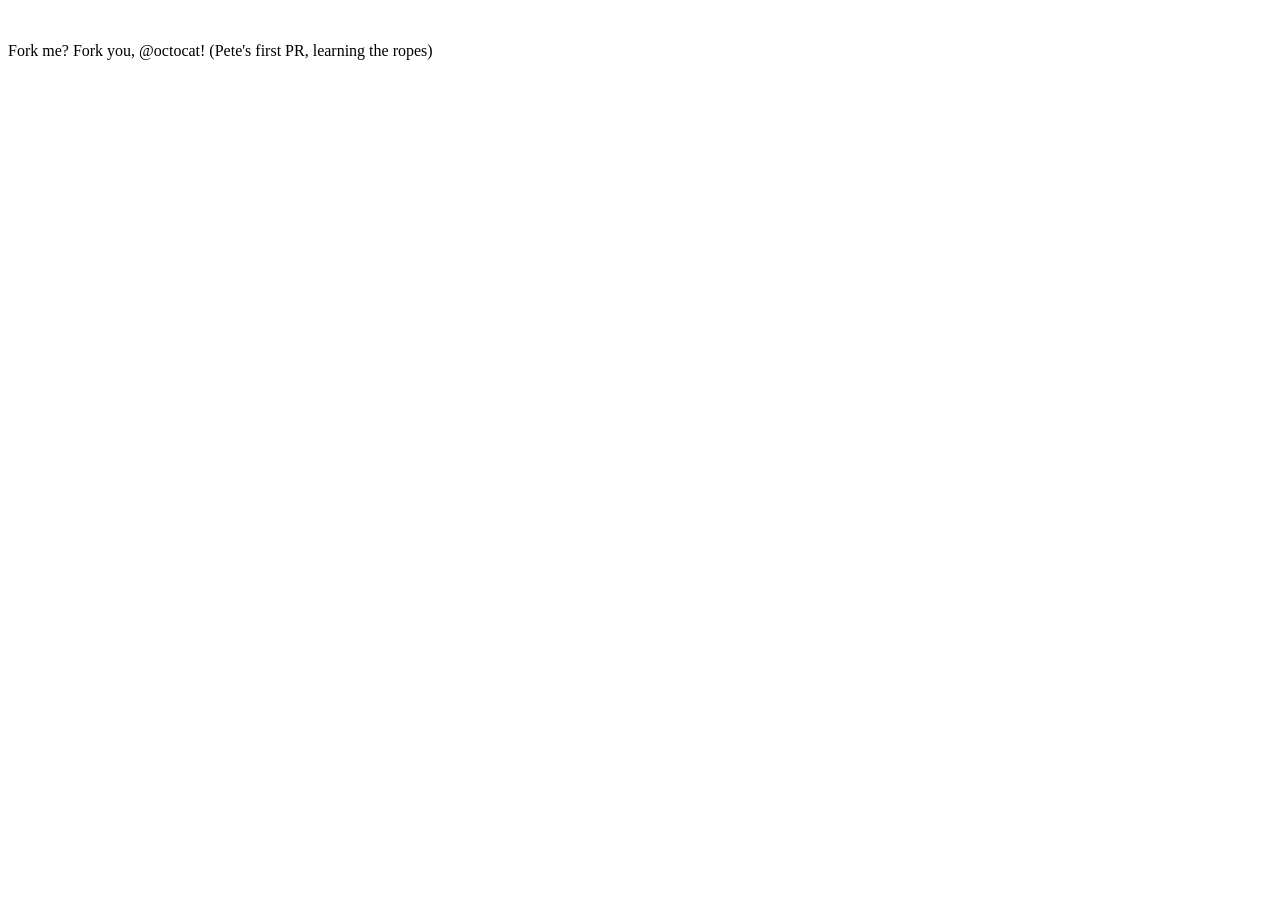
==== index.html @ 17788b17 "Personalize greeting text" ====
<!DOCTYPE html>

<html>
<head>
  <meta http-equiv="Content-Type" content="text/html; charset=utf-8"/>
  <title>Spoon-Knife</title>
  <LINK href="styles.css" rel="stylesheet" type="text/css">
</head>

<body>

<img src="forkit.gif" id="octocat" alt="" />

<!-- Feel free to change this text here -->
<p>
  Fork me? Fork you, @octocat! (Pete's first PR, learning the ropes)
</p>

</body>
</html>
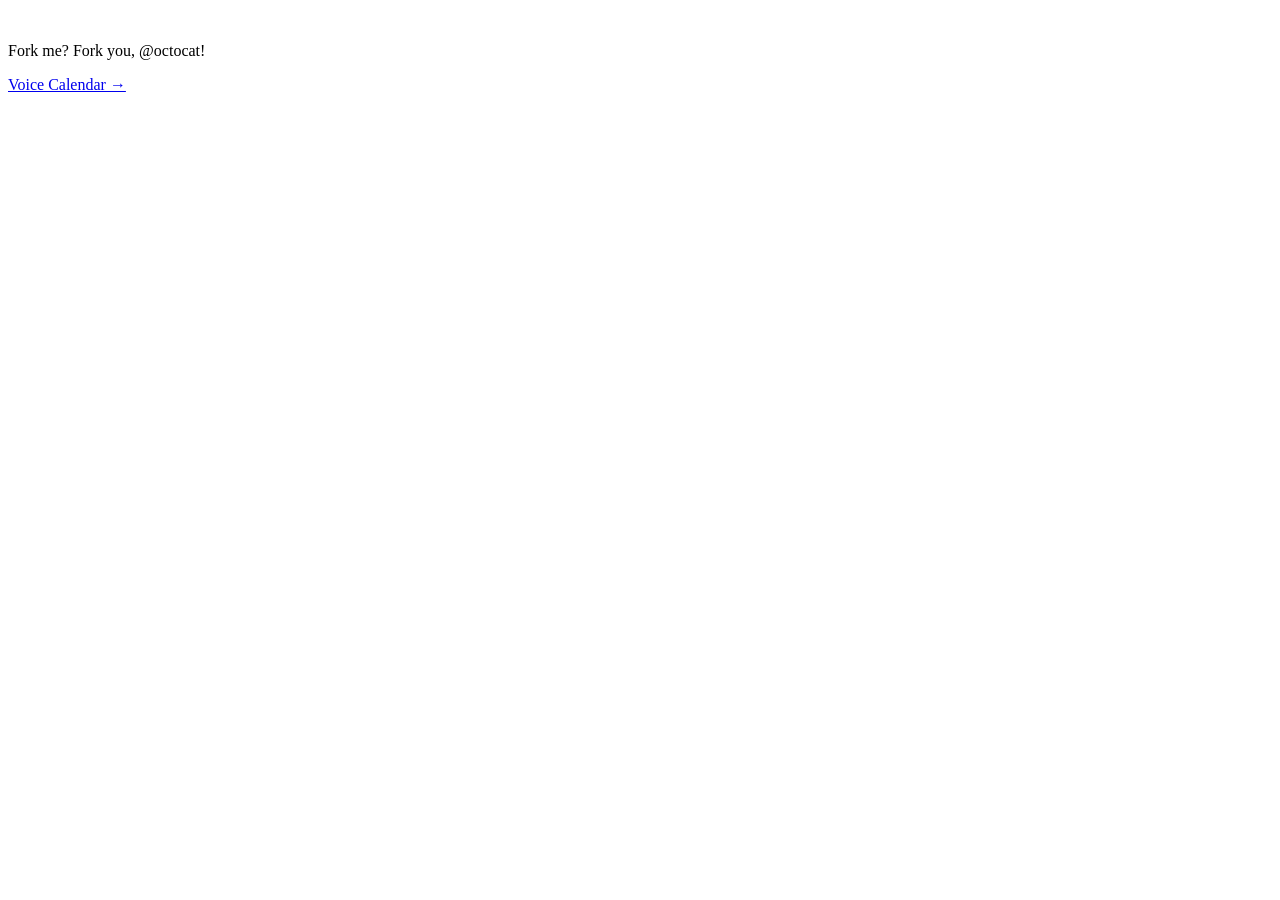
==== commit e279a5c9: "Add voice-driven scheduling calendar A static, dependency-free calendar app under calendar/ that tak" ====
--- a/index.html
+++ b/index.html
@@ -13,7 +13,11 @@
 
 <!-- Feel free to change this text here -->
 <p>
-  Fork me? Fork you, @octocat! (Pete's first PR, learning the ropes)
+  Fork me? Fork you, @octocat!
+</p>
+
+<p>
+  <a href="calendar/">Voice Calendar &rarr;</a>
 </p>
 
 </body>
